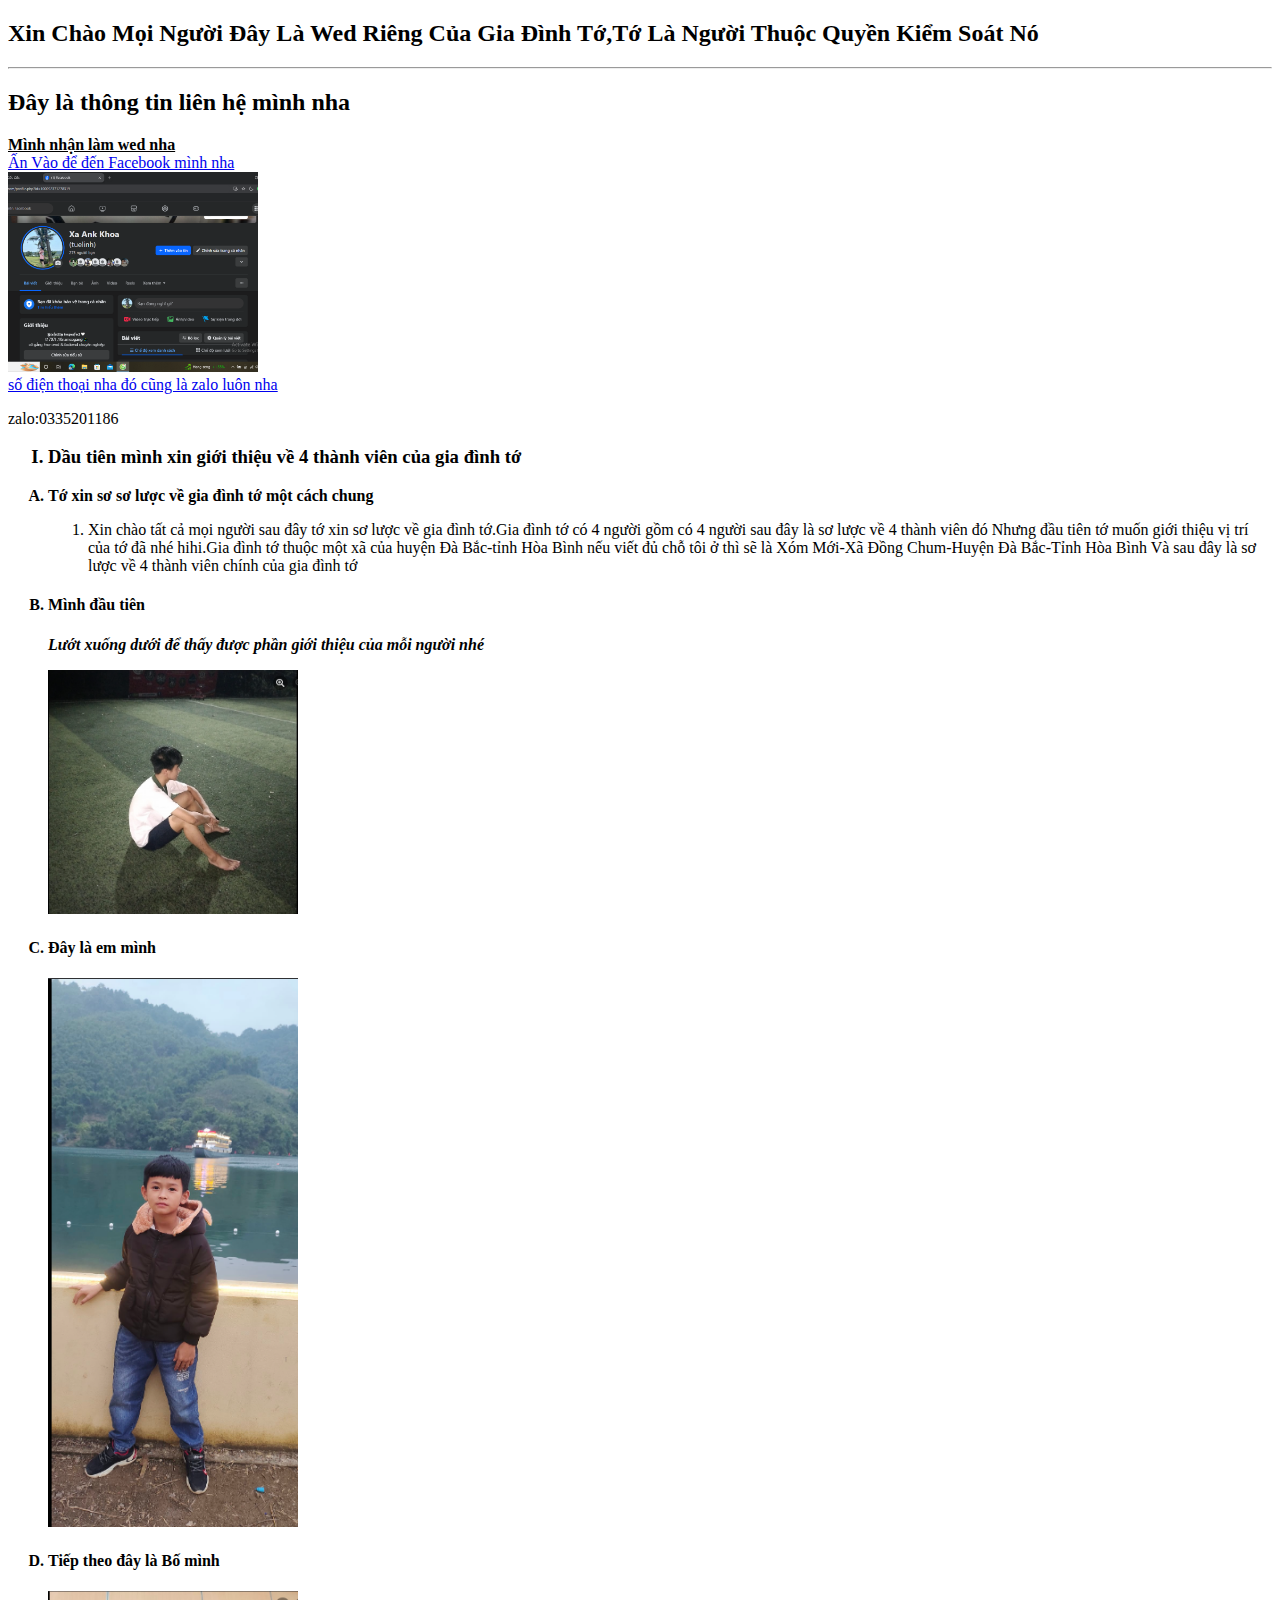
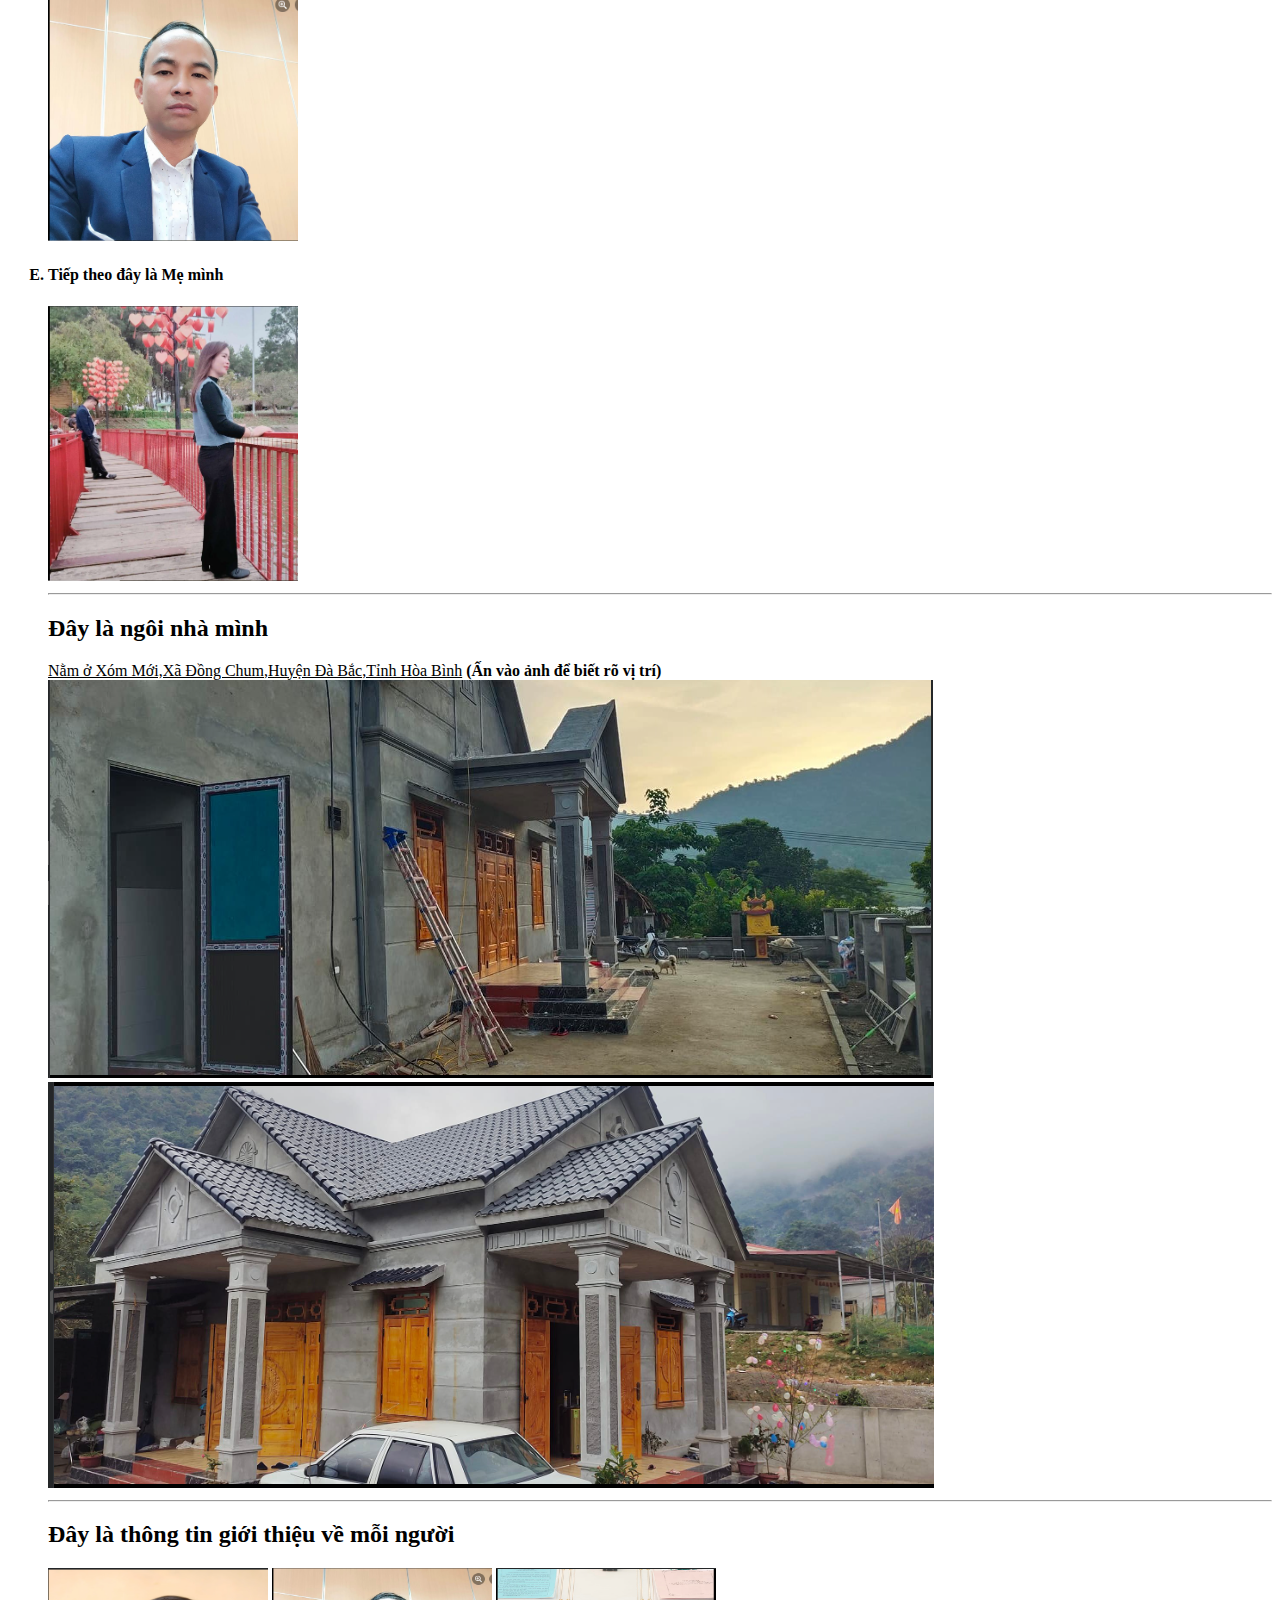
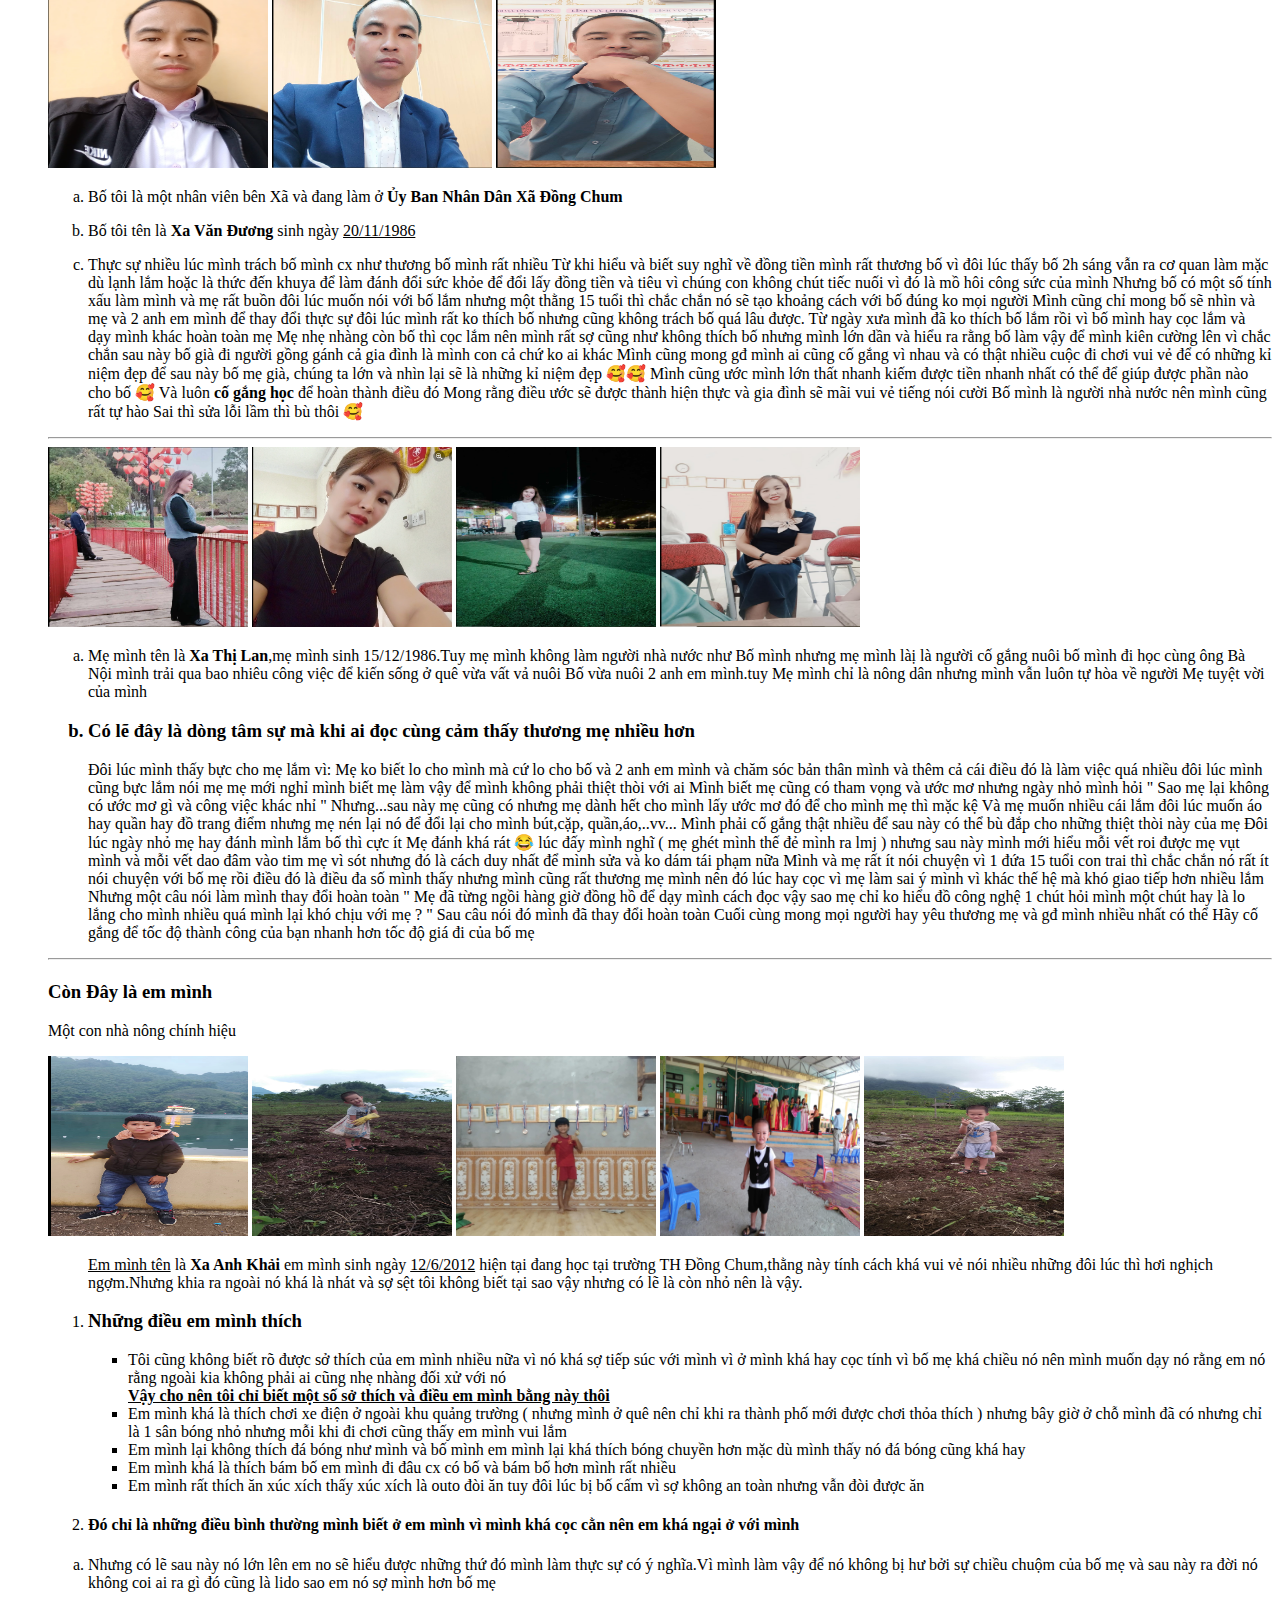
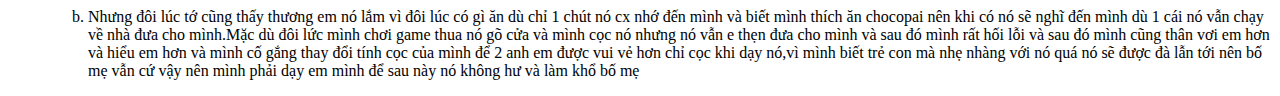
==== index.html @ 44f49c03 "first commit" ====
<!DOCTYPE html>
<html lang="vi">

<head>
    <meta charset="UTF-8">
    <meta name="viewport" content="width=device-width, initial-scale=1.0">
    <title>Wed Gia Đình</title>
</head>

<body>
    <h2><b>Xin Chào Mọi Người Đây Là Wed Riêng Của Gia Đình Tớ,Tớ Là Người Thuộc Quyền Kiểm Soát Nó</b></h2>
    <hr>
    <h2> Đây là thông tin liên hệ mình nha</h2>
    <b><u> Mình nhận làm wed nha</u></b><br>
    <a href="https://www.facebook.com/profile.php?id=100092371278319&mibextid=ZbWKwL" target="_self"> Ấn Vào để đến
        Facebook mình nha</a><br>
    <img width="250" height="200" src="img/anh trang ca nhan.png" alt=" Facebook ca nhân"><br>
    <a href="tel:0335201186"> số điện thoại nha đó cũng là zalo luôn nha</a>
    <p>zalo:0335201186</p>
    <ol type="I">
        <h3>
            <li> Dầu tiên mình xin giới thiệu về 4 thành viên của gia đình tớ</li>
        </h3>
    </ol>
    <ol type="A">
        <b>
            <li> Tớ xin sơ sơ lược về gia đình tớ một cách chung</li>
        </b>

</body>
<p>
<ol type="1">
    <li>Xin chào tất cả mọi người sau đây tớ xin sơ lược về gia đình tớ.Gia đình tớ có 4 người gồm có 4 người sau đây là
        sơ lược về 4 thành viên đó
        Nhưng đầu tiên tớ muốn giới thiệu vị trí của tớ đã nhé hihi.Gia đình tớ thuộc một xã của huyện Đà Bắc-tỉnh Hòa
        Bình nếu viết đủ chỗ tôi ở thì sẽ là
        Xóm Mới-Xã Đồng Chum-Huyện Đà Bắc-Tỉnh Hòa Bình
        Và sau đây là sơ lược về 4 thành viên chính của gia đình tớ</p>
    </li>
</ol>
<h4>
    <li> Mình đầu tiên</li>
</h4>
<i><b>
        <p>Lướt xuống dưới để thấy được phần giới thiệu của mỗi người nhé</p>
    </b></i>
<a href="/minh.html" target="_self"><img src="img/anhminh.png" width="250" heigh="200" alt=" ảnh ca nhân"></a>
<h4>
    <li>Đây là em mình</li>
</h4>
<a href="./emkkhai.html" target="_self"> <img src="img/khai.png" width="250" heigh="200" alt="Ảnh Khải"></a>
<h4>
    <li> Tiếp theo đây là Bố mình</li>
</h4>
<a href="./Bo.html" target="_self"> <img src="img/bo.png" width="250" heigh="200" alt=" Ảnh Bố"></a>
<h4>
    <li> Tiếp theo đây là Mẹ mình</li>
</h4>
<a href="./me.html" target="_self"> <img src="img/anhme.png" width="250" heigh="200" alt=" Ảnh Mẹ"></a>
<hr>
<h2> Đây là ngôi nhà mình </h2>
<u> Nằm ở Xóm Mới,Xã Đồng Chum,Huyện Đà Bắc,Tỉnh Hòa Bình</u>
<b> (Ấn vào ảnh để biết rõ vị trí)</b><br>
<a href="./nha.html" target="_self"><img src="img/nha.png" alt=" nhà mình"></img></a><br>
<img src="img/nhaminh.png" alt="nhà tớ"></img><br>
<hr>
<h2>Đây là thông tin giới thiệu về mỗi người</h2>
<img width="220" height="200" src="img/bo..png" alt="">
<img width="220" height="200" src="img/bo.png" alt="">
<img width="220" height="200" src="img/boo.png" alt="">
<ol type="a">
    <li>
        <p> Bố tôi là một nhân viên bên Xã và đang làm ở <b>Ủy Ban Nhân Dân Xã Đồng Chum</b></p>
    </li>
    <li>
        <p> Bố tôi tên là <b> Xa Văn Đương</b> sinh ngày <u>20/11/1986</u></p>
    </li>

    <li> Thực sự nhiều lúc mình trách bố mình cx như thương bố mình rất nhiều Từ khi hiểu và biết suy nghĩ về đồng tiền
        mình rất thương bố vì đôi lúc thấy bố 2h sáng vẫn ra cơ quan làm mặc dù lạnh lắm hoặc là thức đến khuya để làm
        đánh đổi sức khỏe để đổi lấy đồng tiền và tiêu vì chúng con không chút tiếc nuối vì đó là mồ hôi công sức của
        mình
        Nhưng bố có một số tính xấu làm mình và mẹ rất buồn đôi lúc muốn nói với bố lắm nhưng một thằng 15 tuổi thì chắc
        chắn nó sẽ tạo khoảng cách với bố đúng ko mọi người
        Mình cũng chỉ mong bố sẽ nhìn và mẹ và 2 anh em mình để thay đổi thực sự đôi lúc mình rất ko thích bố nhưng cũng
        không trách bố quá lâu được.
        Từ ngày xưa mình đã ko thích bố lắm rồi vì bố mình hay cọc lắm và dạy mình khác hoàn toàn mẹ
        Mẹ nhẹ nhàng còn bố thì cọc lắm nên mình rất sợ cũng như không thích bố nhưng mình lớn dần và hiểu ra rằng bố
        làm vậy để mình kiên cường lên vì chắc chắn sau này bố già đi người gồng gánh cả gia đình là mình con cả chứ ko
        ai khác
        Mình cũng mong gđ mình ai cũng cố gắng vì nhau và có thật nhiều cuộc đi chơi vui vẻ để có những kỉ niệm đẹp để
        sau này bố mẹ già, chúng ta lớn và nhìn lại sẽ là những kỉ niệm đẹp 🥰🥰
        Mình cũng ước mình lớn thất nhanh kiếm được tiền nhanh nhất có thể để giúp được phần nào cho bố 🥰
        Và luôn <b>cố gắng học</b> để hoàn thành điều đó
        Mong rằng điều ước sẽ được thành hiện thực và gia đình sẽ mãi vui vẻ tiếng nói cười
        Bố mình là người nhà nước nên mình cũng rất tự hào
        Sai thì sửa lỗi lầm thì bù thôi 🥰

    </li>
</ol>
</p>
<hr>
<img width="200" height="180" src="img/anhme.png" alt="">
<img width="200" height="180" src="img/me..png" alt="">
<img width="200" height="180" src="img/me.png" alt="">
<img width="200" height="180" src="img/mej.png" alt="">
<p>
<ol type="a">
    <li>Mẹ mình tên là <b> Xa Thị Lan</b>,mẹ mình sinh 15/12/1986.Tuy mẹ mình không làm người nhà nước như Bố mình
        nhưng mẹ mình làị là người cố gắng nuôi bố mình đi học cùng ông Bà Nội mình trải qua bao nhiêu công việc để
        kiến sống ở quê vừa vất vả nuôi Bố vừa nuôi
        2 anh em mình.tuy Mẹ mình chỉ là nông dân nhưng mình vẫn luôn tự hòa về người Mẹ tuyệt vời của mình </li>
    <h3>
        <li>Có lẽ đây là dòng tâm sự mà khi ai đọc cùng cảm thấy thương mẹ nhiều hơn</li>
    </h3>
    </p>

    <p>Đôi lúc mình thấy bực cho mẹ lắm vì:
        Mẹ ko biết lo cho mình mà cứ lo cho bố và 2 anh em mình và chăm sóc bản thân mình và thêm cả cái điều đó là
        làm việc quá nhiều đôi lúc mình cũng bực lắm nói mẹ mẹ mới nghỉ mình biết mẹ làm vậy để mình không phải
        thiệt thòi với ai
        Mình biết mẹ cũng có tham vọng và ước mơ nhưng ngày nhỏ mình hỏi " Sao mẹ lại không có ước mơ gì và công
        việc khác nhỉ " Nhưng...sau này mẹ cũng có nhưng mẹ dành hết cho mình lấy ước mơ đó để cho mình mẹ thì mặc
        kệ
        Và mẹ muốn nhiều cái lắm đôi lúc muốn áo hay quần hay đồ trang điểm nhưng mẹ nén lại nó để đổi lại cho mình
        bút,cặp, quần,áo,..vv...
        Mình phải cố gắng thật nhiều để sau này có thể bù đắp cho những thiệt thòi này của mẹ
        Đôi lúc ngày nhỏ mẹ hay đánh mình lắm bố thì cực ít
        Mẹ đánh khá rát 😂 lúc đấy mình nghĩ ( mẹ ghét mình thế đẻ mình ra lmj ) nhưng sau này mình mới hiểu mỗi vết
        roi được mẹ vụt mình và mỗi vết dao đâm vào tim mẹ vì sót nhưng đó là cách duy nhất để mình sửa và ko dám
        tái phạm nữa
        Mình và mẹ rất ít nói chuyện vì 1 đứa 15 tuổi con trai thì chắc chắn nó rất ít nói chuyện với bố mẹ rồi điều
        đó là điều đa số mình thấy nhưng mình cũng rất thương mẹ mình nên đó lúc hay cọc vì mẹ làm sai ý mình vì
        khác thế hệ mà khó giao tiếp hơn nhiều lắm
        Nhưng một câu nói làm mình thay đổi hoàn toàn " Mẹ đã từng ngồi hàng giờ đồng hồ để dạy mình cách đọc vậy
        sao mẹ chỉ ko hiểu đồ công nghệ 1 chút hỏi mình một chút hay là lo lắng cho mình nhiều quá mình lại khó chịu
        với mẹ ? " Sau câu nói đó mình đã thay đổi hoàn toàn
        Cuối cùng mong mọi người hay yêu thương mẹ và gđ mình nhiều nhất có thể
        Hãy cố gắng để tốc độ thành công của bạn nhanh hơn tốc độ giá đi của bố mẹ</p>
</ol>
<hr>
<h4>
    <h3><b>Còn Đây là em mình</b></h3>
</h4>
<p> Một con nhà nông chính hiệu</p>
<img width="200" height="180" src="img/khai.png" alt=" Nông dân chính hiệu ">
<img width="200" height="180" src="img/fb350f3a-1a0d-448d-b4fd-1ad4d9f2ecbf.jfif" alt=" Nông dân chính hiệu ">
<img width="200" height="180" src="img/c84a8c28-8109-4d47-9fa9-50a9c6a4c3b4.jfif" alt="">
<img width="200" height="180" src="img/f569c809-072f-4d7a-8e44-fa2cc962fb45.jfif" alt="">
<img width="200" height="180" src="img/c0e39cb8-c0d2-4b63-99d6-050c15ea2622.jfif" alt="">
<p>
<ol>
    <u>Em mình tên</u> là <b> Xa Anh Khải</b> em mình sinh ngày <u>12/6/2012</u> hiện tại đang học tại trường TH Đồng
    Chum,thằng này tính cách khá vui vẻ nói nhiều những đôi lúc thì hơi nghịch ngợm.Nhưng khia ra ngoài nó khá là nhát
    và sợ sệt tôi không biết tại sao vậy nhưng có lẽ là còn nhỏ nên là vậy.<br>
    <li>
        <h3>Những điều em mình thích</h3>
    </li>
    <ul>
        <li>Tôi cũng không biết rõ được sở thích của em mình nhiều nữa vì nó khá sợ tiếp súc với mình vì ở mình khá hay
            cọc tính vì bố mẹ khá chiều nó nên mình muốn dạy nó rằng em nó rằng ngoài kia không phải ai cũng nhẹ nhàng
            đối xử với nó </li>
        <b><u>Vậy cho nên tôi chỉ biết một số sở thích và điều em mình bằng này thôi</u></b>
        <li> Em mình khá là thích chơi xe điện ở ngoài khu quảng trường ( nhưng mình ở quê nên chỉ khi ra thành phố mới
            được chơi thỏa thích ) nhưng bây giờ ở chỗ mình đã có nhưng chỉ là 1 sân bóng nhỏ nhưng mỗi khi đi chơi cũng
            thấy em mình vui lắm</li>
        <li> Em mình lại không thích đá bóng như mình và bố mình em mình lại khá thích bóng chuyền hơn mặc dù mình thấy
            nó đá bóng cũng khá hay</li>
        <li>Em mình khá là thích bám bố em mình đi đâu cx có bố và bám bố hơn mình rất nhiều</li>
        <li> Em mình rất thích ăn xúc xích thấy xúc xích là outo đòi ăn tuy đôi lúc bị bố cấm vì sợ không an toàn nhưng
            vẫn đòi được ăn</li>
    </ul>
    </p>
    <li>
        <h4> Đó chỉ là những điều bình thường mình biết ở em mình vì mình khá cọc cằn nên em khá ngại ở với mình</h4>
    </li>
</ol>
<ol type="a">
    <li>Nhưng có lẽ sau này nó lớn lên em no sẽ hiểu được những thứ đó mình làm thực sự có ý nghĩa.Vì mình làm vậy để nó
        không bị hư bởi sự chiều chuộm của bố mẹ và sau này ra đời nó không coi ai ra gì đó cũng là lido sao em nó sợ
        mình hơn bố mẹ</li>
    <P>
        <li>Nhưng đôi lúc tớ cũng thấy thương em nó lắm vì đôi lúc có gì ăn dù chỉ 1 chút nó cx nhớ đến mình và biết
            mình thích ăn chocopai nên khi có nó sẽ nghĩ đến mình dù 1 cái nó vẫn chạy về nhà đưa cho mình.Mặc dù đôi
            lức mình chơi game thua nó gõ cửa và mình cọc nó nhưng nó vẫn e thẹn đưa cho mình và sau đó mình rất hối lỗi
            và sau đó mình cũng thân vơi em hơn và hiểu em hơn và mình cố gắng thay đổi tính cọc của mình để 2 anh em
            được vui vẻ hơn chỉ cọc khi dạy nó,vì mình biết trẻ con mà nhẹ nhàng với nó quá nó sẽ được đà lẫn tới nên bố
            mẹ vẫn cứ vậy nên
            mình phải dạy em mình để sau này nó không hư và làm khổ bố mẹ
    </P>
</ol>
</li>
</body>

</html>
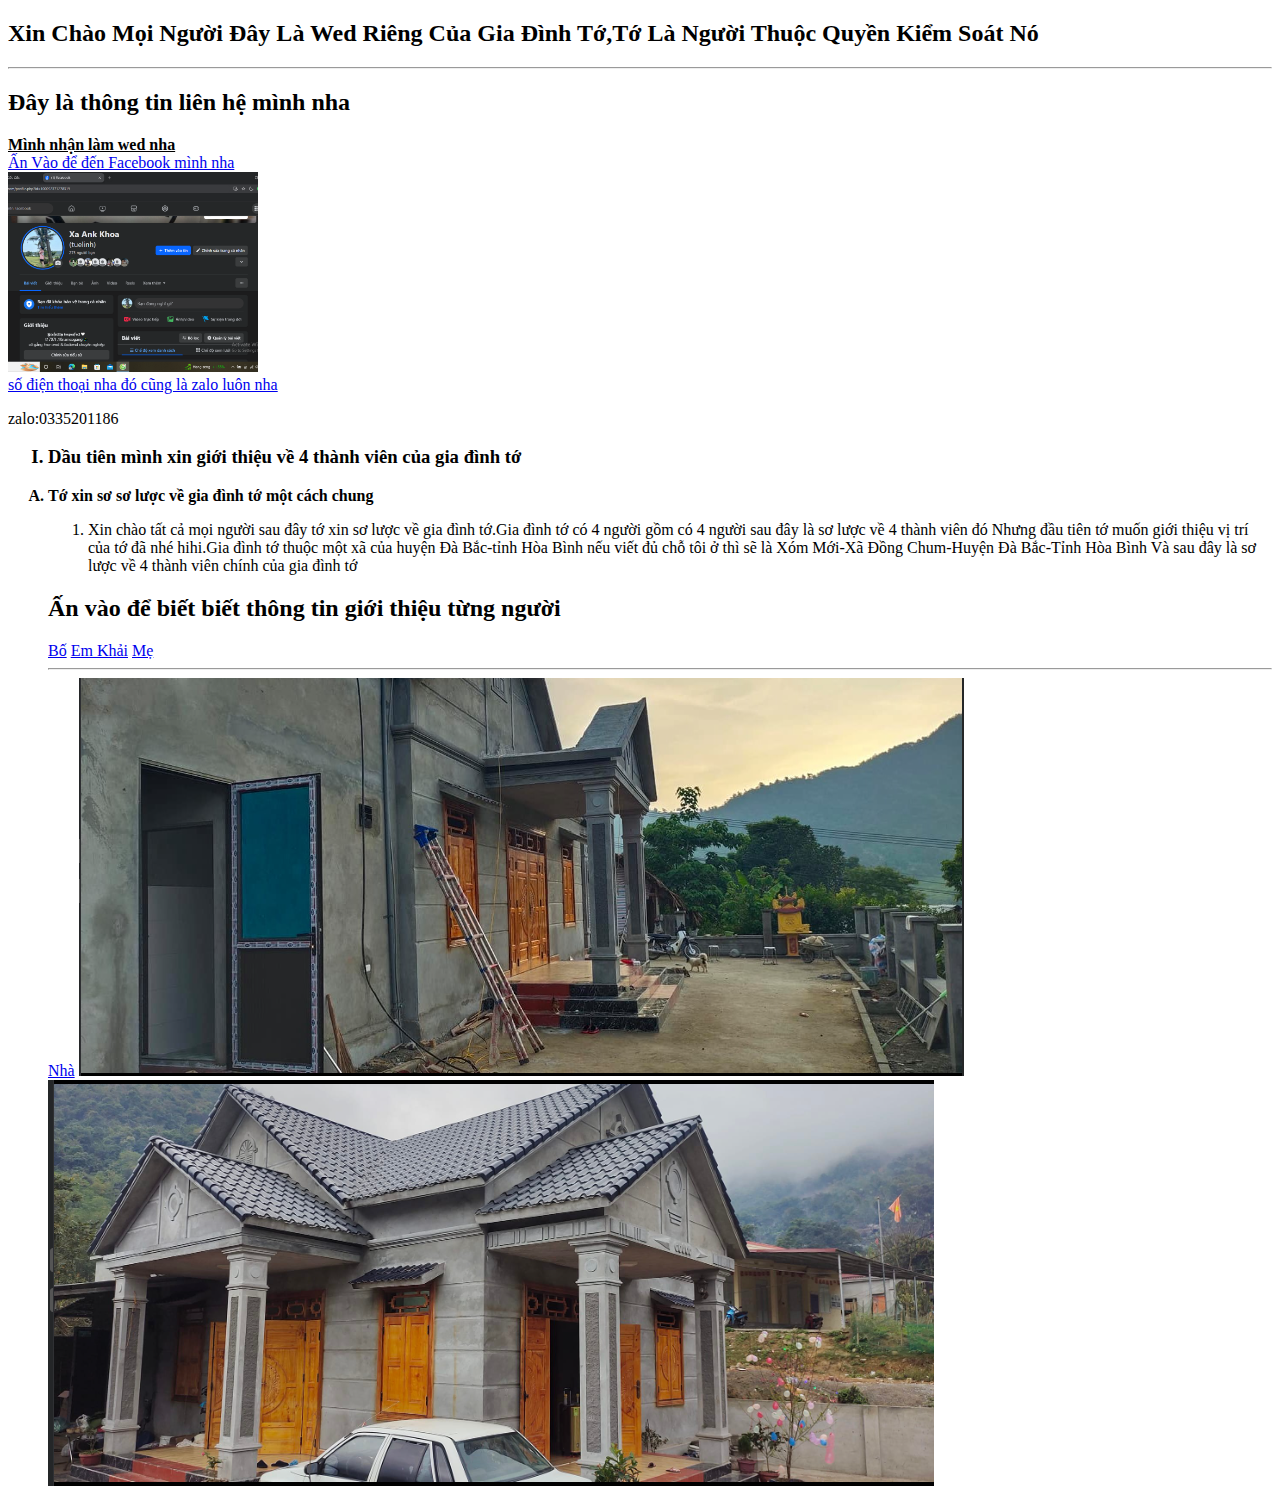
==== commit a0126ffc: "sửa lần 1" ====
--- a/index.html
+++ b/index.html
@@ -38,158 +38,14 @@
         Và sau đây là sơ lược về 4 thành viên chính của gia đình tớ</p>
     </li>
 </ol>
-<h4>
-    <li> Mình đầu tiên</li>
-</h4>
-<i><b>
-        <p>Lướt xuống dưới để thấy được phần giới thiệu của mỗi người nhé</p>
-    </b></i>
-<a href="/minh.html" target="_self"><img src="img/anhminh.png" width="250" heigh="200" alt=" ảnh ca nhân"></a>
-<h4>
-    <li>Đây là em mình</li>
-</h4>
-<a href="./emkkhai.html" target="_self"> <img src="img/khai.png" width="250" heigh="200" alt="Ảnh Khải"></a>
-<h4>
-    <li> Tiếp theo đây là Bố mình</li>
-</h4>
-<a href="./Bo.html" target="_self"> <img src="img/bo.png" width="250" heigh="200" alt=" Ảnh Bố"></a>
-<h4>
-    <li> Tiếp theo đây là Mẹ mình</li>
-</h4>
-<a href="./me.html" target="_self"> <img src="img/anhme.png" width="250" heigh="200" alt=" Ảnh Mẹ"></a>
+<h2> Ấn vào để biết biết thông tin giới thiệu từng người</h2>
+<a href="./about.html"> Bố</a>
+<a href="./contac.html"> Em Khải</a>
+<a href="./services.html"> Mẹ</a>
 <hr>
-<h2> Đây là ngôi nhà mình </h2>
-<u> Nằm ở Xóm Mới,Xã Đồng Chum,Huyện Đà Bắc,Tỉnh Hòa Bình</u>
-<b> (Ấn vào ảnh để biết rõ vị trí)</b><br>
-<a href="./nha.html" target="_self"><img src="img/nha.png" alt=" nhà mình"></img></a><br>
+<a href="./img/Vitri.png"> Nhà</a>
+<img src="img/nha.png" alt=" nhà mình"></img><br>
 <img src="img/nhaminh.png" alt="nhà tớ"></img><br>
-<hr>
-<h2>Đây là thông tin giới thiệu về mỗi người</h2>
-<img width="220" height="200" src="img/bo..png" alt="">
-<img width="220" height="200" src="img/bo.png" alt="">
-<img width="220" height="200" src="img/boo.png" alt="">
-<ol type="a">
-    <li>
-        <p> Bố tôi là một nhân viên bên Xã và đang làm ở <b>Ủy Ban Nhân Dân Xã Đồng Chum</b></p>
-    </li>
-    <li>
-        <p> Bố tôi tên là <b> Xa Văn Đương</b> sinh ngày <u>20/11/1986</u></p>
-    </li>
-
-    <li> Thực sự nhiều lúc mình trách bố mình cx như thương bố mình rất nhiều Từ khi hiểu và biết suy nghĩ về đồng tiền
-        mình rất thương bố vì đôi lúc thấy bố 2h sáng vẫn ra cơ quan làm mặc dù lạnh lắm hoặc là thức đến khuya để làm
-        đánh đổi sức khỏe để đổi lấy đồng tiền và tiêu vì chúng con không chút tiếc nuối vì đó là mồ hôi công sức của
-        mình
-        Nhưng bố có một số tính xấu làm mình và mẹ rất buồn đôi lúc muốn nói với bố lắm nhưng một thằng 15 tuổi thì chắc
-        chắn nó sẽ tạo khoảng cách với bố đúng ko mọi người
-        Mình cũng chỉ mong bố sẽ nhìn và mẹ và 2 anh em mình để thay đổi thực sự đôi lúc mình rất ko thích bố nhưng cũng
-        không trách bố quá lâu được.
-        Từ ngày xưa mình đã ko thích bố lắm rồi vì bố mình hay cọc lắm và dạy mình khác hoàn toàn mẹ
-        Mẹ nhẹ nhàng còn bố thì cọc lắm nên mình rất sợ cũng như không thích bố nhưng mình lớn dần và hiểu ra rằng bố
-        làm vậy để mình kiên cường lên vì chắc chắn sau này bố già đi người gồng gánh cả gia đình là mình con cả chứ ko
-        ai khác
-        Mình cũng mong gđ mình ai cũng cố gắng vì nhau và có thật nhiều cuộc đi chơi vui vẻ để có những kỉ niệm đẹp để
-        sau này bố mẹ già, chúng ta lớn và nhìn lại sẽ là những kỉ niệm đẹp 🥰🥰
-        Mình cũng ước mình lớn thất nhanh kiếm được tiền nhanh nhất có thể để giúp được phần nào cho bố 🥰
-        Và luôn <b>cố gắng học</b> để hoàn thành điều đó
-        Mong rằng điều ước sẽ được thành hiện thực và gia đình sẽ mãi vui vẻ tiếng nói cười
-        Bố mình là người nhà nước nên mình cũng rất tự hào
-        Sai thì sửa lỗi lầm thì bù thôi 🥰
-
-    </li>
-</ol>
-</p>
-<hr>
-<img width="200" height="180" src="img/anhme.png" alt="">
-<img width="200" height="180" src="img/me..png" alt="">
-<img width="200" height="180" src="img/me.png" alt="">
-<img width="200" height="180" src="img/mej.png" alt="">
-<p>
-<ol type="a">
-    <li>Mẹ mình tên là <b> Xa Thị Lan</b>,mẹ mình sinh 15/12/1986.Tuy mẹ mình không làm người nhà nước như Bố mình
-        nhưng mẹ mình làị là người cố gắng nuôi bố mình đi học cùng ông Bà Nội mình trải qua bao nhiêu công việc để
-        kiến sống ở quê vừa vất vả nuôi Bố vừa nuôi
-        2 anh em mình.tuy Mẹ mình chỉ là nông dân nhưng mình vẫn luôn tự hòa về người Mẹ tuyệt vời của mình </li>
-    <h3>
-        <li>Có lẽ đây là dòng tâm sự mà khi ai đọc cùng cảm thấy thương mẹ nhiều hơn</li>
-    </h3>
-    </p>
-
-    <p>Đôi lúc mình thấy bực cho mẹ lắm vì:
-        Mẹ ko biết lo cho mình mà cứ lo cho bố và 2 anh em mình và chăm sóc bản thân mình và thêm cả cái điều đó là
-        làm việc quá nhiều đôi lúc mình cũng bực lắm nói mẹ mẹ mới nghỉ mình biết mẹ làm vậy để mình không phải
-        thiệt thòi với ai
-        Mình biết mẹ cũng có tham vọng và ước mơ nhưng ngày nhỏ mình hỏi " Sao mẹ lại không có ước mơ gì và công
-        việc khác nhỉ " Nhưng...sau này mẹ cũng có nhưng mẹ dành hết cho mình lấy ước mơ đó để cho mình mẹ thì mặc
-        kệ
-        Và mẹ muốn nhiều cái lắm đôi lúc muốn áo hay quần hay đồ trang điểm nhưng mẹ nén lại nó để đổi lại cho mình
-        bút,cặp, quần,áo,..vv...
-        Mình phải cố gắng thật nhiều để sau này có thể bù đắp cho những thiệt thòi này của mẹ
-        Đôi lúc ngày nhỏ mẹ hay đánh mình lắm bố thì cực ít
-        Mẹ đánh khá rát 😂 lúc đấy mình nghĩ ( mẹ ghét mình thế đẻ mình ra lmj ) nhưng sau này mình mới hiểu mỗi vết
-        roi được mẹ vụt mình và mỗi vết dao đâm vào tim mẹ vì sót nhưng đó là cách duy nhất để mình sửa và ko dám
-        tái phạm nữa
-        Mình và mẹ rất ít nói chuyện vì 1 đứa 15 tuổi con trai thì chắc chắn nó rất ít nói chuyện với bố mẹ rồi điều
-        đó là điều đa số mình thấy nhưng mình cũng rất thương mẹ mình nên đó lúc hay cọc vì mẹ làm sai ý mình vì
-        khác thế hệ mà khó giao tiếp hơn nhiều lắm
-        Nhưng một câu nói làm mình thay đổi hoàn toàn " Mẹ đã từng ngồi hàng giờ đồng hồ để dạy mình cách đọc vậy
-        sao mẹ chỉ ko hiểu đồ công nghệ 1 chút hỏi mình một chút hay là lo lắng cho mình nhiều quá mình lại khó chịu
-        với mẹ ? " Sau câu nói đó mình đã thay đổi hoàn toàn
-        Cuối cùng mong mọi người hay yêu thương mẹ và gđ mình nhiều nhất có thể
-        Hãy cố gắng để tốc độ thành công của bạn nhanh hơn tốc độ giá đi của bố mẹ</p>
-</ol>
-<hr>
-<h4>
-    <h3><b>Còn Đây là em mình</b></h3>
-</h4>
-<p> Một con nhà nông chính hiệu</p>
-<img width="200" height="180" src="img/khai.png" alt=" Nông dân chính hiệu ">
-<img width="200" height="180" src="img/fb350f3a-1a0d-448d-b4fd-1ad4d9f2ecbf.jfif" alt=" Nông dân chính hiệu ">
-<img width="200" height="180" src="img/c84a8c28-8109-4d47-9fa9-50a9c6a4c3b4.jfif" alt="">
-<img width="200" height="180" src="img/f569c809-072f-4d7a-8e44-fa2cc962fb45.jfif" alt="">
-<img width="200" height="180" src="img/c0e39cb8-c0d2-4b63-99d6-050c15ea2622.jfif" alt="">
-<p>
-<ol>
-    <u>Em mình tên</u> là <b> Xa Anh Khải</b> em mình sinh ngày <u>12/6/2012</u> hiện tại đang học tại trường TH Đồng
-    Chum,thằng này tính cách khá vui vẻ nói nhiều những đôi lúc thì hơi nghịch ngợm.Nhưng khia ra ngoài nó khá là nhát
-    và sợ sệt tôi không biết tại sao vậy nhưng có lẽ là còn nhỏ nên là vậy.<br>
-    <li>
-        <h3>Những điều em mình thích</h3>
-    </li>
-    <ul>
-        <li>Tôi cũng không biết rõ được sở thích của em mình nhiều nữa vì nó khá sợ tiếp súc với mình vì ở mình khá hay
-            cọc tính vì bố mẹ khá chiều nó nên mình muốn dạy nó rằng em nó rằng ngoài kia không phải ai cũng nhẹ nhàng
-            đối xử với nó </li>
-        <b><u>Vậy cho nên tôi chỉ biết một số sở thích và điều em mình bằng này thôi</u></b>
-        <li> Em mình khá là thích chơi xe điện ở ngoài khu quảng trường ( nhưng mình ở quê nên chỉ khi ra thành phố mới
-            được chơi thỏa thích ) nhưng bây giờ ở chỗ mình đã có nhưng chỉ là 1 sân bóng nhỏ nhưng mỗi khi đi chơi cũng
-            thấy em mình vui lắm</li>
-        <li> Em mình lại không thích đá bóng như mình và bố mình em mình lại khá thích bóng chuyền hơn mặc dù mình thấy
-            nó đá bóng cũng khá hay</li>
-        <li>Em mình khá là thích bám bố em mình đi đâu cx có bố và bám bố hơn mình rất nhiều</li>
-        <li> Em mình rất thích ăn xúc xích thấy xúc xích là outo đòi ăn tuy đôi lúc bị bố cấm vì sợ không an toàn nhưng
-            vẫn đòi được ăn</li>
-    </ul>
-    </p>
-    <li>
-        <h4> Đó chỉ là những điều bình thường mình biết ở em mình vì mình khá cọc cằn nên em khá ngại ở với mình</h4>
-    </li>
-</ol>
-<ol type="a">
-    <li>Nhưng có lẽ sau này nó lớn lên em no sẽ hiểu được những thứ đó mình làm thực sự có ý nghĩa.Vì mình làm vậy để nó
-        không bị hư bởi sự chiều chuộm của bố mẹ và sau này ra đời nó không coi ai ra gì đó cũng là lido sao em nó sợ
-        mình hơn bố mẹ</li>
-    <P>
-        <li>Nhưng đôi lúc tớ cũng thấy thương em nó lắm vì đôi lúc có gì ăn dù chỉ 1 chút nó cx nhớ đến mình và biết
-            mình thích ăn chocopai nên khi có nó sẽ nghĩ đến mình dù 1 cái nó vẫn chạy về nhà đưa cho mình.Mặc dù đôi
-            lức mình chơi game thua nó gõ cửa và mình cọc nó nhưng nó vẫn e thẹn đưa cho mình và sau đó mình rất hối lỗi
-            và sau đó mình cũng thân vơi em hơn và hiểu em hơn và mình cố gắng thay đổi tính cọc của mình để 2 anh em
-            được vui vẻ hơn chỉ cọc khi dạy nó,vì mình biết trẻ con mà nhẹ nhàng với nó quá nó sẽ được đà lẫn tới nên bố
-            mẹ vẫn cứ vậy nên
-            mình phải dạy em mình để sau này nó không hư và làm khổ bố mẹ
-    </P>
-</ol>
-</li>
 </body>
 
 </html>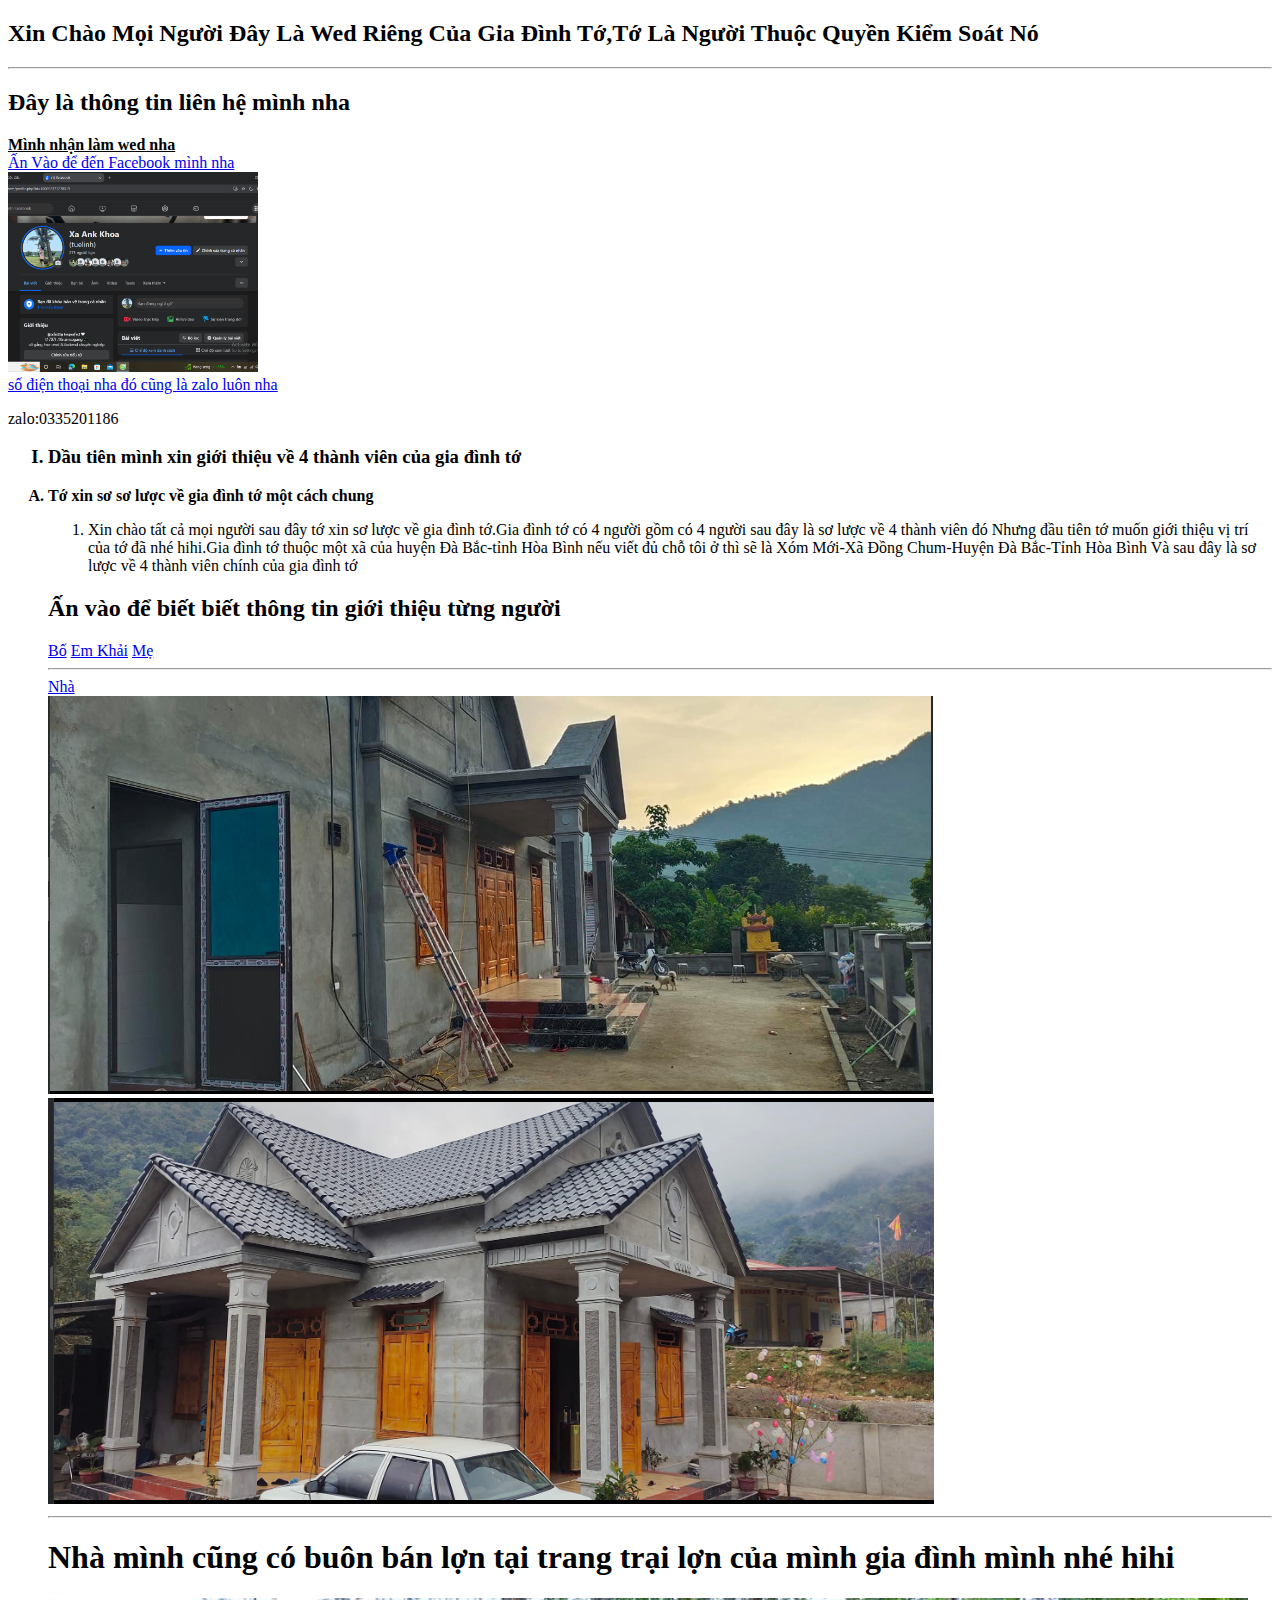
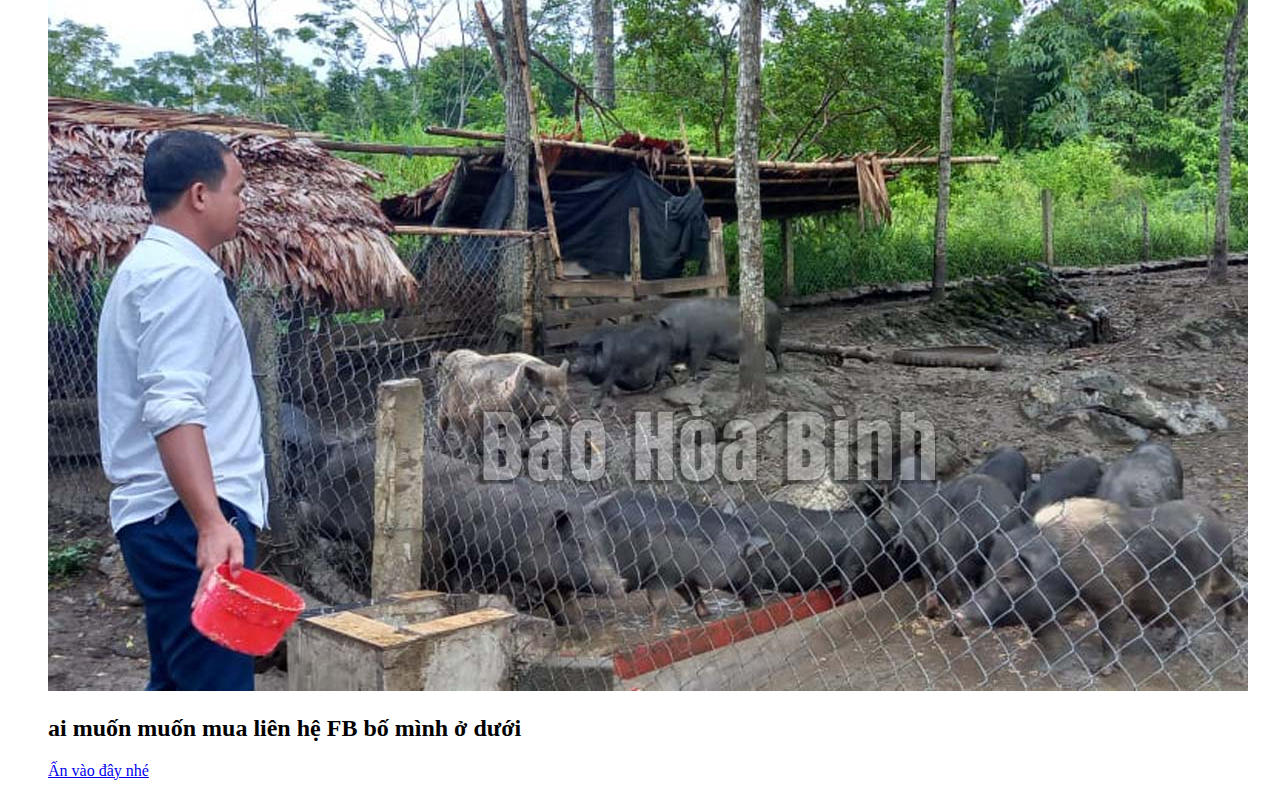
==== commit d797c6b8: "lần 4" ====
--- a/index.html
+++ b/index.html
@@ -5,6 +5,7 @@
     <meta charset="UTF-8">
     <meta name="viewport" content="width=device-width, initial-scale=1.0">
     <title>Wed Gia Đình</title>
+    <link rel="stylesheet" href="style.css">
 </head>
 
 <body>
@@ -43,9 +44,14 @@
 <a href="./contac.html"> Em Khải</a>
 <a href="./services.html"> Mẹ</a>
 <hr>
-<a href="./img/Vitri.png"> Nhà</a>
+<a href="./img/Vitri.png" target="_self"> Nhà</a><br>
 <img src="img/nha.png" alt=" nhà mình"></img><br>
 <img src="img/nhaminh.png" alt="nhà tớ"></img><br>
+<hr> 
+<h1> Nhà mình cũng có buôn bán lợn tại trang trại lợn của mình gia đình mình nhé hihi</h1>
+<img src="./img/trangtrai.jpg" alt=" Ảnh trang trại">
+<h2> ai muốn muốn mua liên hệ FB bố mình ở dưới</h2>
+<a href="https://www.facebook.com/profile.php?id=100011393309620&mibextid=ZbWKwL" target="_self"> Ấn vào đây nhé</a>
 </body>
 
 </html>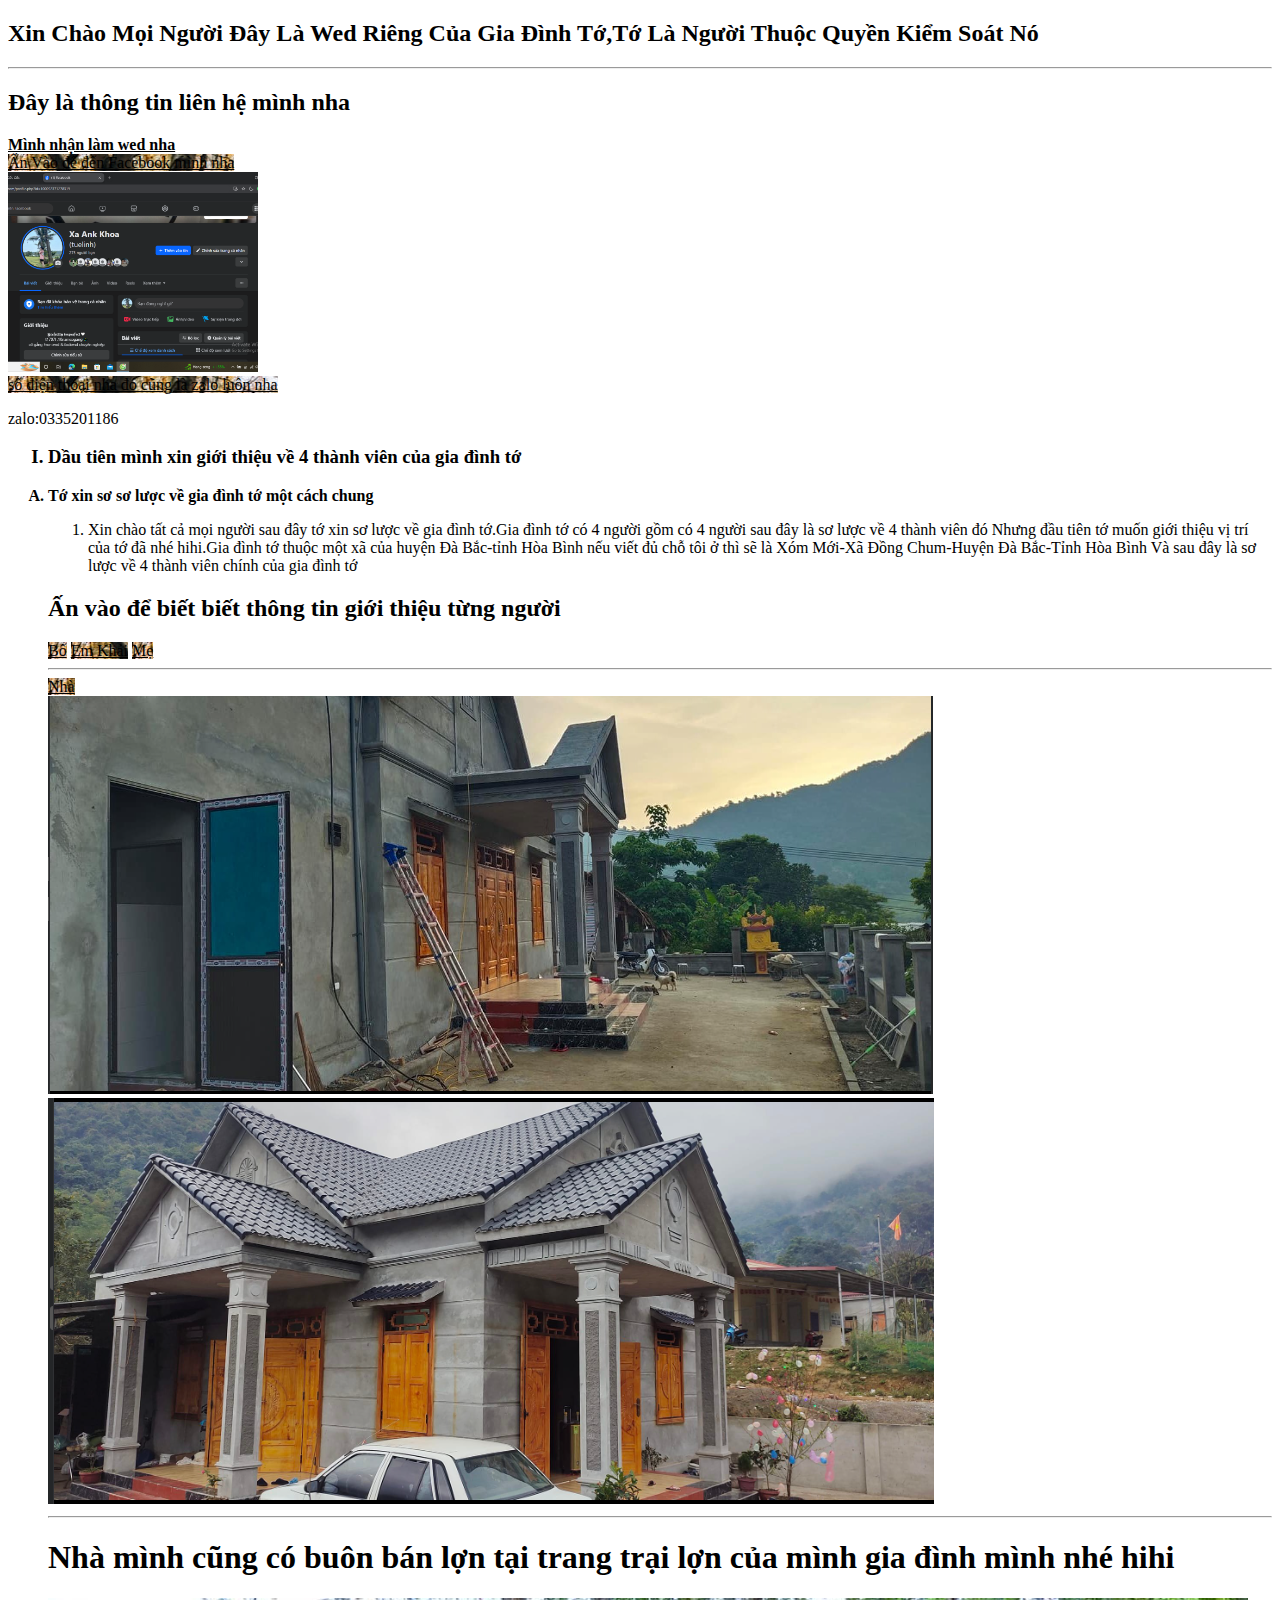
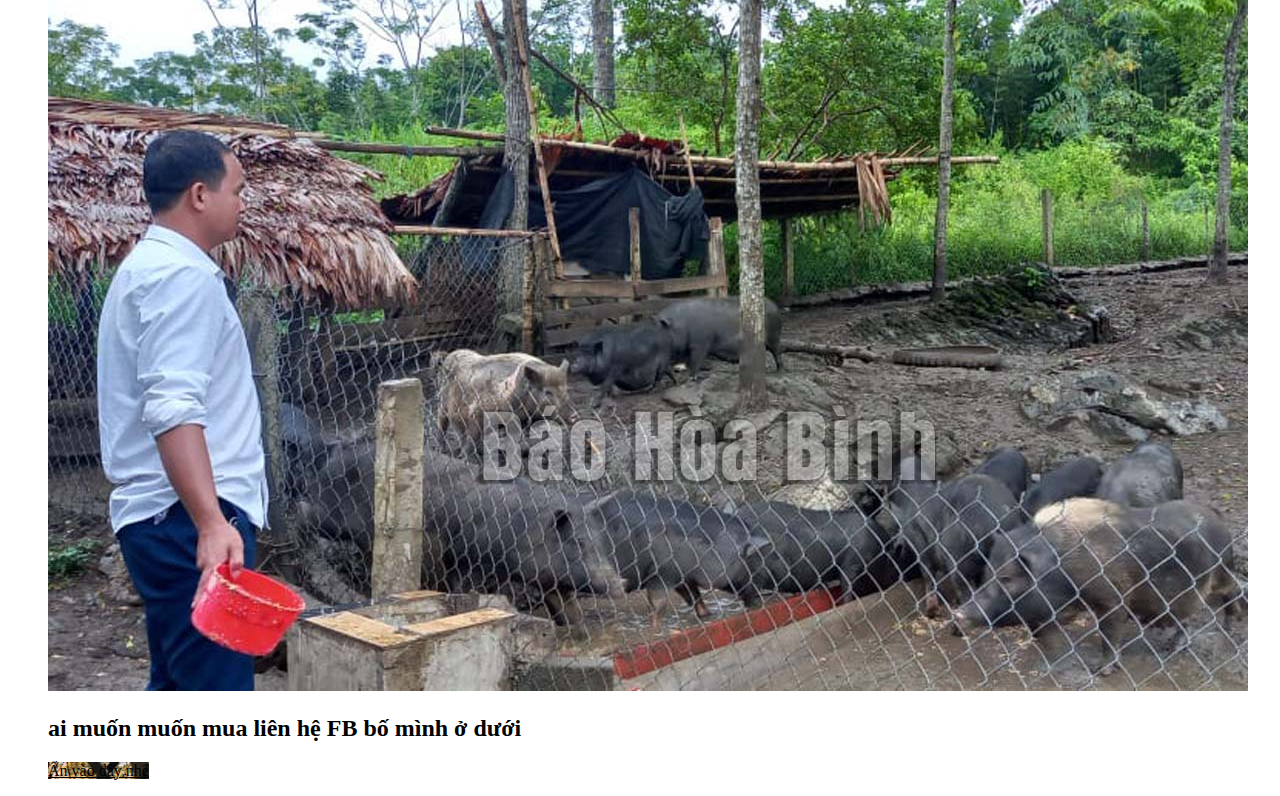
==== commit ffbd1c9e: "lần 5" ====
--- a/index.html
+++ b/index.html
@@ -4,7 +4,7 @@
 <head>
     <meta charset="UTF-8">
     <meta name="viewport" content="width=device-width, initial-scale=1.0">
-    <title>Wed Gia Đình</title>
+    <title>Wed Thành Viên Nhà Tớ</title>
     <link rel="stylesheet" href="style.css">
 </head>
 
--- a/style.css
+++ b/style.css
@@ -0,0 +1,4 @@
+cssbody,a{
+    background-image: url(./img/anhdepwwed.jpg);
+    color: rgb(0, 0, 0)
+}
